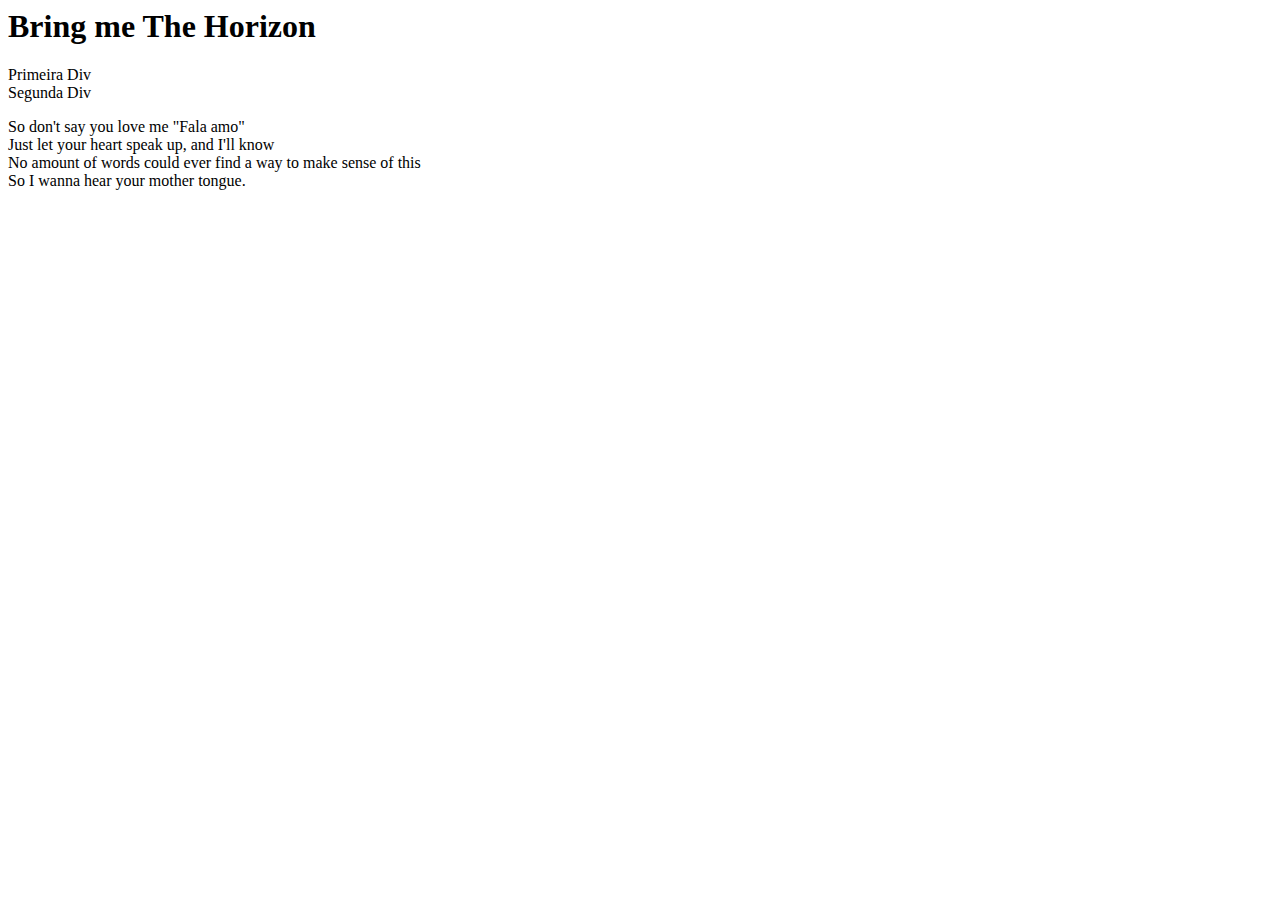
==== index.html @ 28260d4d "Inicialização do Repositório" ====
<html>
    <head>
     <title>CSS</title>
        <meta http-equiv="Content -Type" content= "text/html;charset=UTF-8">
    <link rel='stylesheet' href='Lay.css'>

    </head>
     <body>
        <h1 id="tit2">
            Bring me The Horizon
        </h1>
<div class= 'fundopreto'>        
    <span class= 'fundolaranja'>Primeira Div</span>    
    
    <div class= 'fundolaranja'>Segunda Div</div>
</div>
    
<p class="blue">
So don't say you love me "Fala amo"<br>
Just let your heart speak up, and I'll know<br>
No amount of words could ever find a way to make sense of this<br>
So I wanna hear your mother tongue.
</p>
    </body>
</html>
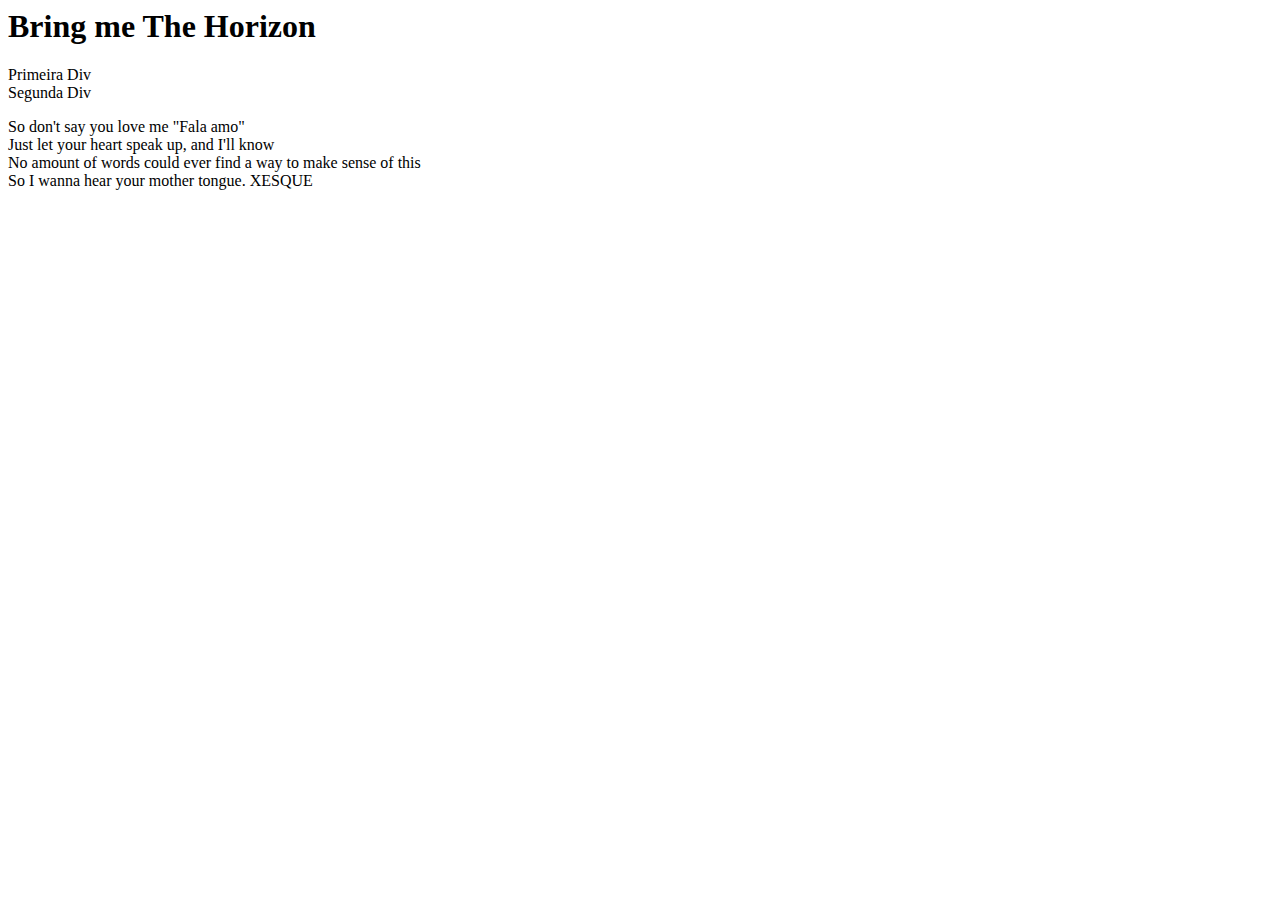
==== commit 27ef4f52: "Criação XESQUE" ====
--- a/index.html
+++ b/index.html
@@ -19,7 +19,7 @@
 So don't say you love me "Fala amo"<br>
 Just let your heart speak up, and I'll know<br>
 No amount of words could ever find a way to make sense of this<br>
-So I wanna hear your mother tongue.
+So I wanna hear your mother tongue. XESQUE
 </p>
     </body>
 </html>
